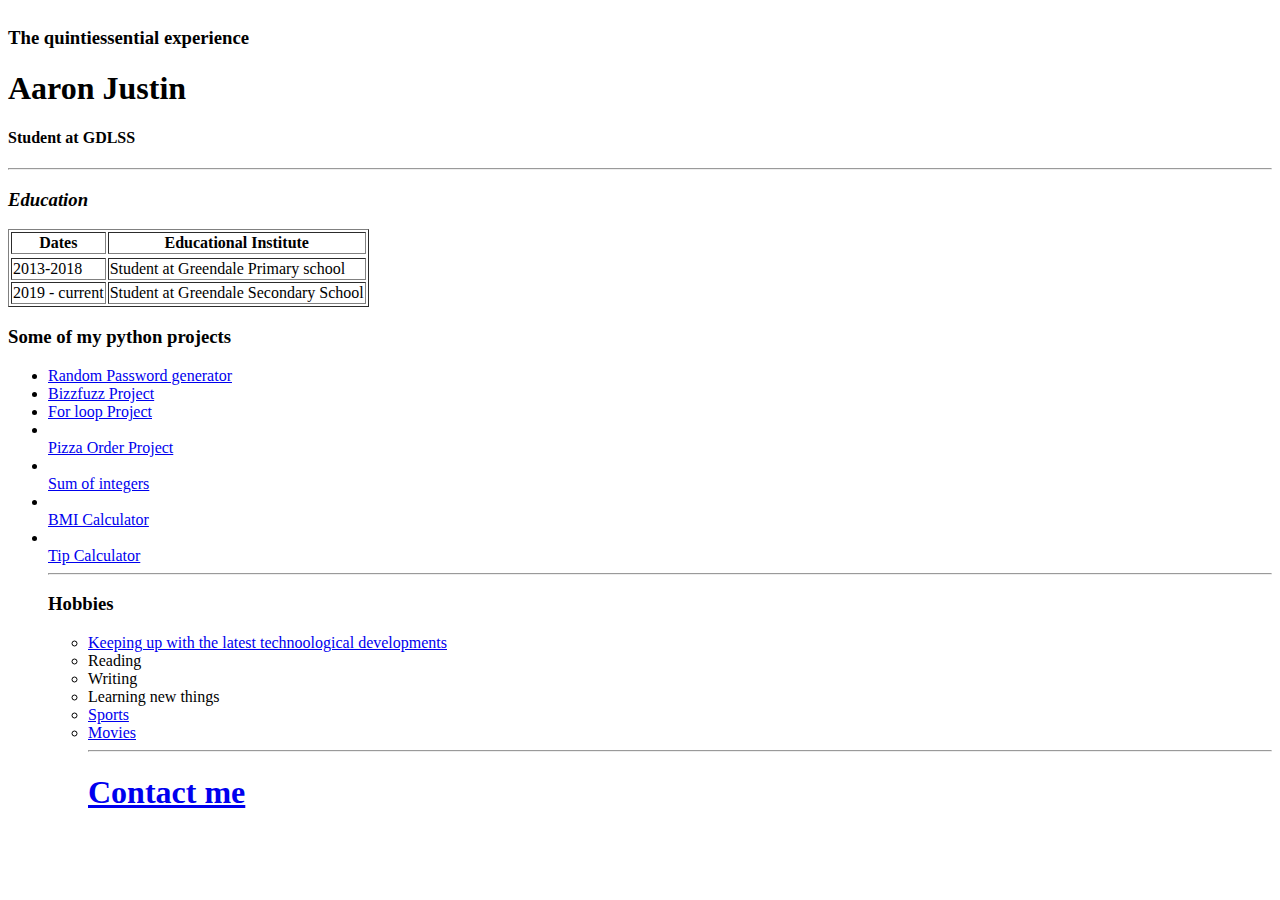
==== index.html @ c7da7084 "Update index.html" ====
<!DOCTYPE html>
<html lang="en" dir="ltr">

<head>
  <meta charset="utf-8">
  <title>The quintiessential experience</title>
<link rel="stylesheet" href="css/styles.css">

</head>
<table cellspacing=10>

</table>


</body>

</body>
<h3>The quintiessential experience</h3>
<tr>

</tr>
<h1>Aaron Justin<h1>
    <h4>Student at <strong>GDLSS</strong></h4>
    <hr>
    <h3><em>Education</em></h3>



    <table border=1>
      <tr>
        <thead>
          <tr>
            <th>Dates</th>
            <th>Educational Institute</th>
          </tr>
        </thead>
        <td>2013-2018</td>
        <td>Student at Greendale Primary school</td>
      </tr>
      <tr>
        <td>2019 - current</td>
        <td>Student at Greendale Secondary School</td>
      </tr>
    </table>
    </body>
    <h3>Some of my python projects</h3>
    <ul>
<li><a href="https://tinyurl.com/password-generator">Random Password generator</a></li>
<li><a href="https://tinyurl.com/bizzfuzz-project">Bizzfuzz Project</a></li>
<li><a href="https://tinyurl.com/for-loop-project">For loop Project</a><li>
</li><a href="https://tinyurl.com/pizza-order-project">Pizza Order Project</a><li>
</li><a href="https://tinyurl.com/sum-of-integers-in-two-numbers">Sum of integers</a><li>
</li><a href="https://tinyurl.com/BMI-Calculator-Project">BMI Calculator</a><li>
</li><a href="https://tinyurl.com/Tip-Calculator-Project">Tip Calculator</a>

<hr>
    <h3>Hobbies</h3>
    <ul>
      <li><a href="https://techcrunch.com/">Keeping up with the latest technoological developments</a></li>
      <li>Reading</li>
      <li>Writing</li>
      <li>Learning new things</li>
      <li><a href="https://www.espncricinfo.com/">Sports</a></li>


      <li><a href="https://www.imdb.com/">Movies</a></li>


      <hr>
      <h1><a href="contact.html">Contact me</a>
        <h1>

          </li>
    </ul>

</html>
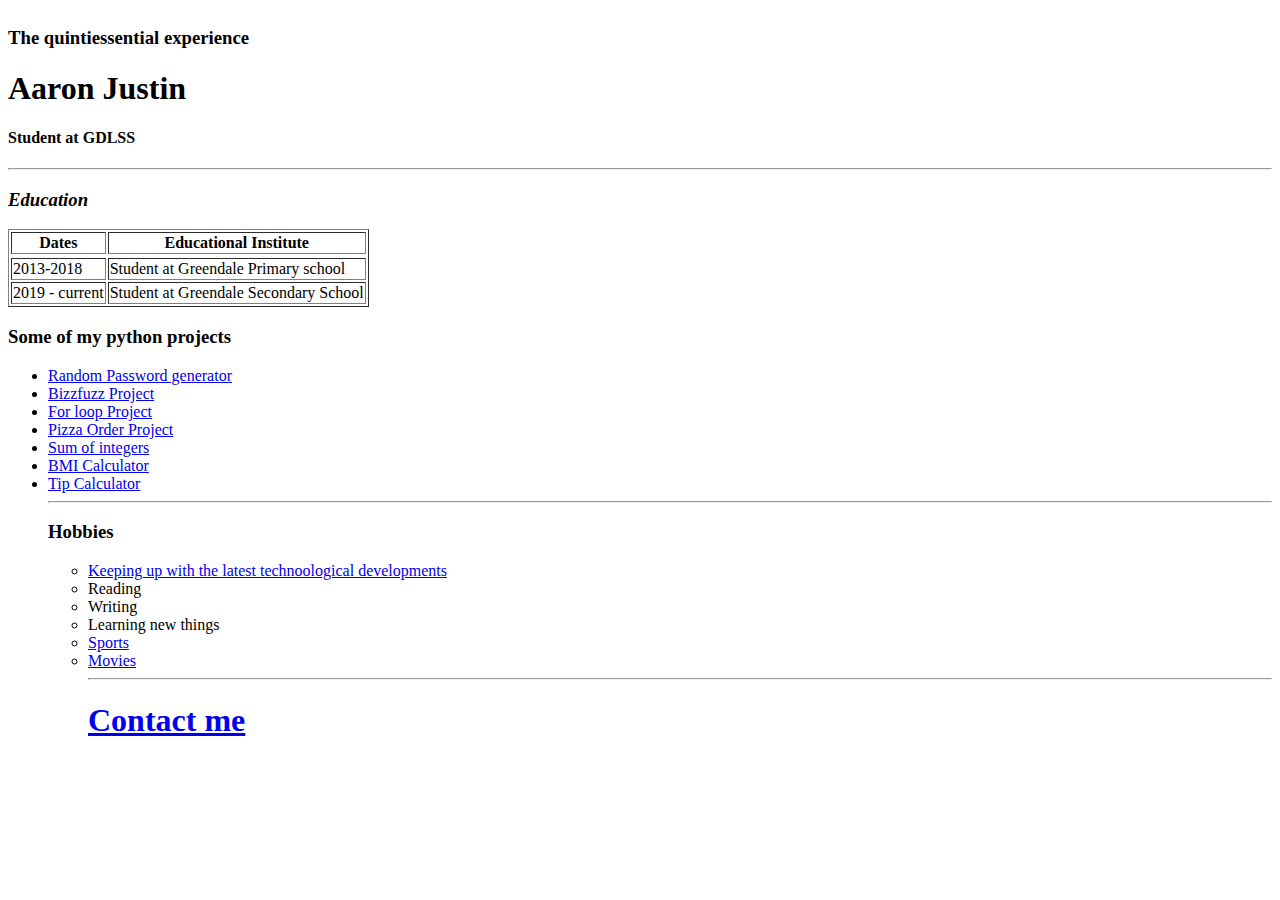
==== commit 8ab24800: "Update index.html" ====
--- a/index.html
+++ b/index.html
@@ -45,13 +45,13 @@
     </body>
     <h3>Some of my python projects</h3>
     <ul>
-<li><a href="https://tinyurl.com/password-generator">Random Password generator</a></li>
-<li><a href="https://tinyurl.com/bizzfuzz-project">Bizzfuzz Project</a></li>
-<li><a href="https://tinyurl.com/for-loop-project">For loop Project</a><li>
-</li><a href="https://tinyurl.com/pizza-order-project">Pizza Order Project</a><li>
-</li><a href="https://tinyurl.com/sum-of-integers-in-two-numbers">Sum of integers</a><li>
-</li><a href="https://tinyurl.com/BMI-Calculator-Project">BMI Calculator</a><li>
-</li><a href="https://tinyurl.com/Tip-Calculator-Project">Tip Calculator</a>
+<li><a href="https://tinyurl.com/password-generator">Random Password generator</a>
+<li><a href="https://tinyurl.com/bizzfuzz-project">Bizzfuzz Project</a>
+<li><a href="https://tinyurl.com/for-loop-project">For loop Project</a>
+<li><a href="https://tinyurl.com/pizza-order-project">Pizza Order Project</a>
+<li><a href="https://tinyurl.com/sum-of-integers-in-two-numbers">Sum of integers</a>
+<li><a href="https://tinyurl.com/BMI-Calculator-Project">BMI Calculator</a>
+<li><a href="https://tinyurl.com/Tip-Calculator-Project">Tip Calculator</a>
 
 <hr>
     <h3>Hobbies</h3>
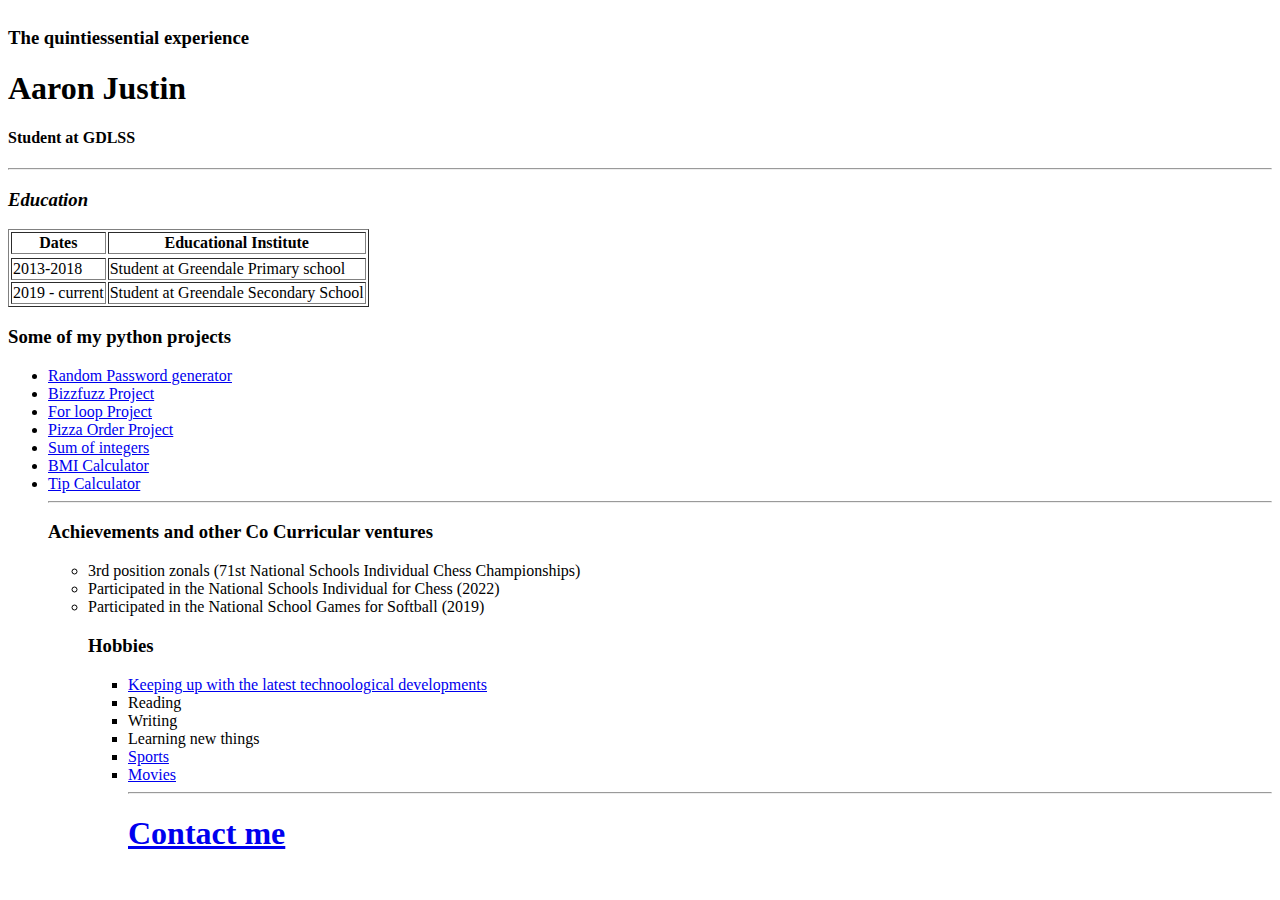
==== commit 86344303: "Update index.html" ====
--- a/index.html
+++ b/index.html
@@ -54,6 +54,11 @@
 <li><a href="https://tinyurl.com/Tip-Calculator-Project">Tip Calculator</a>
 
 <hr>
+<h3>Achievements and other Co Curricular ventures</h3>
+<ul>
+<li>3rd position zonals (71st National Schools Individual Chess Championships)
+<li>Participated in the National Schools Individual for Chess (2022)
+<li>Participated in the National School Games for Softball (2019)
     <h3>Hobbies</h3>
     <ul>
       <li><a href="https://techcrunch.com/">Keeping up with the latest technoological developments</a></li>
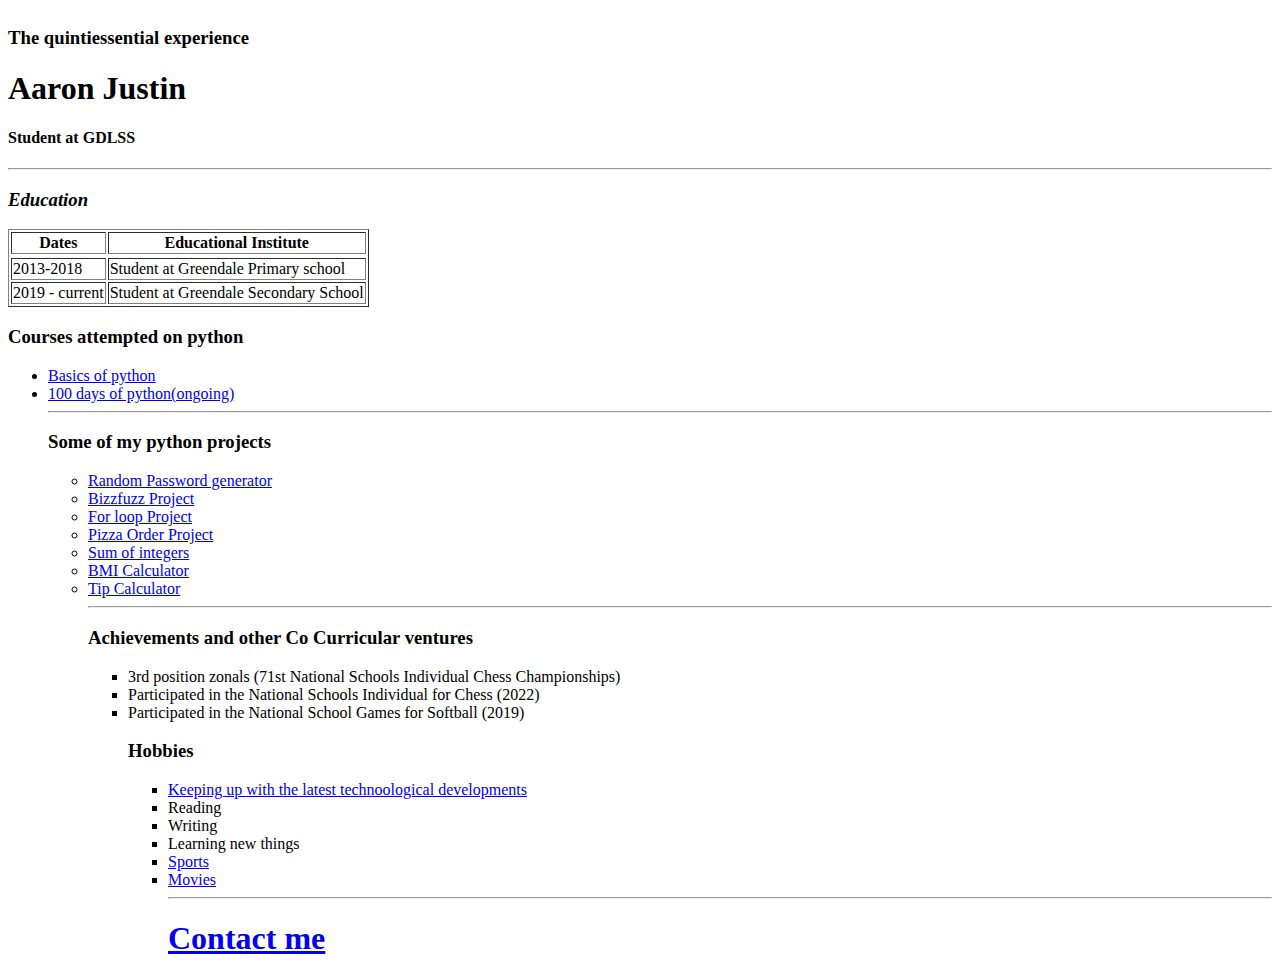
==== commit 0cba7242: "Update index.html" ====
--- a/index.html
+++ b/index.html
@@ -43,8 +43,14 @@
       </tr>
     </table>
     </body>
-    <h3>Some of my python projects</h3>
-    <ul>
+  
+  <h3>Courses attempted on python</h3>
+<ul>
+<li><a href="https://www.udemy.com/course/free-python/learn/lecture/5857078?start=0#content">Basics of python</a>
+<li><a href="https://www.udemy.com/course/100-days-of-code/learn/lecture/23154980?start=15#overview">100 days of python(ongoing)</a>
+<hr>
+<h3>Some of my python projects</h3>
+ <ul>
 <li><a href="https://tinyurl.com/password-generator">Random Password generator</a>
 <li><a href="https://tinyurl.com/bizzfuzz-project">Bizzfuzz Project</a>
 <li><a href="https://tinyurl.com/for-loop-project">For loop Project</a>
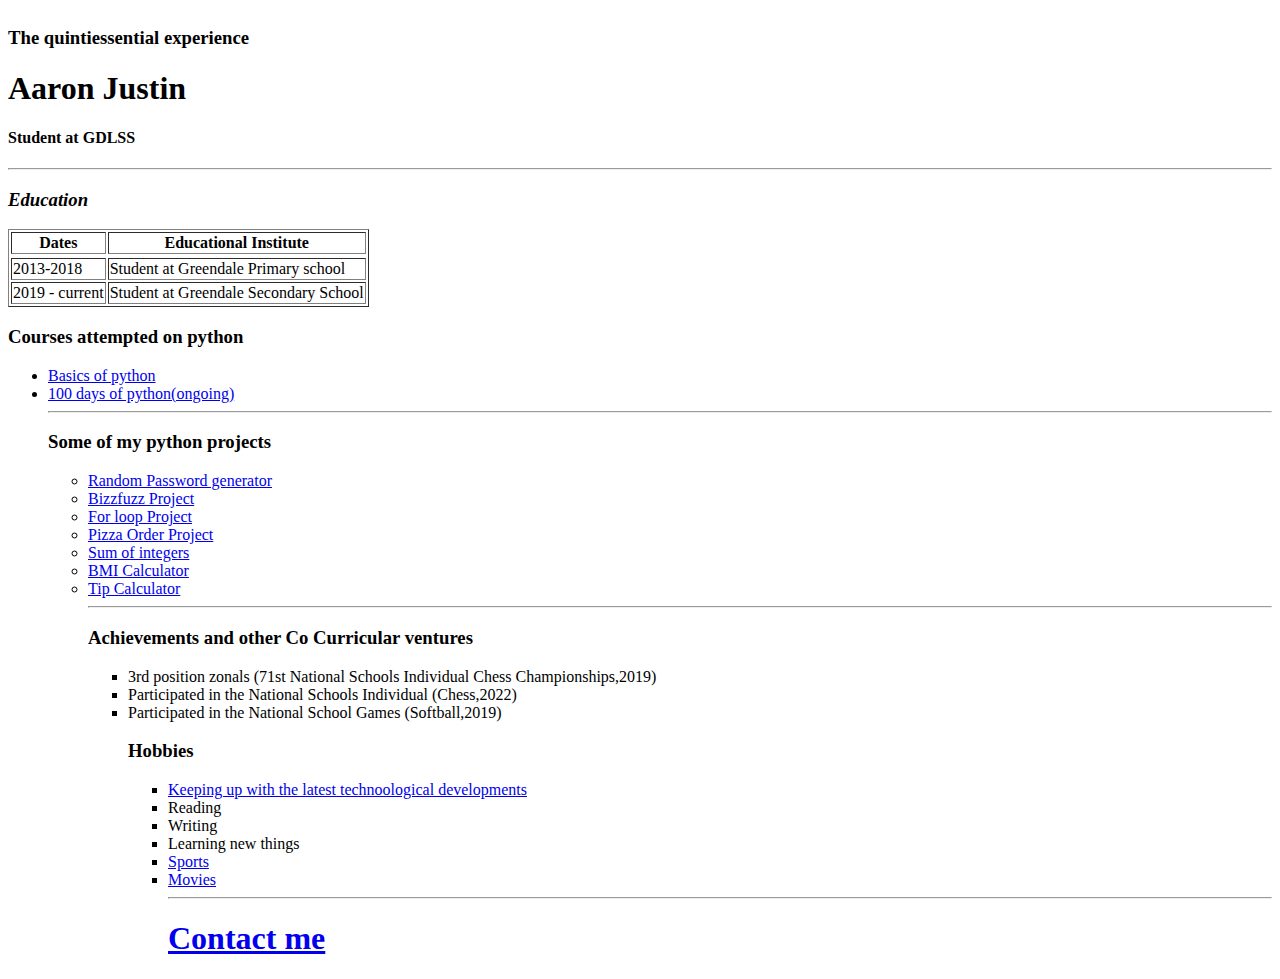
==== commit 698e2a54: "Update index.html" ====
--- a/index.html
+++ b/index.html
@@ -62,9 +62,9 @@
 <hr>
 <h3>Achievements and other Co Curricular ventures</h3>
 <ul>
-<li>3rd position zonals (71st National Schools Individual Chess Championships)
-<li>Participated in the National Schools Individual for Chess (2022)
-<li>Participated in the National School Games for Softball (2019)
+<li>3rd position zonals (71st National Schools Individual Chess Championships,2019)
+<li>Participated in the National Schools Individual (Chess,2022)
+<li>Participated in the National School Games (Softball,2019)
     <h3>Hobbies</h3>
     <ul>
       <li><a href="https://techcrunch.com/">Keeping up with the latest technoological developments</a></li>
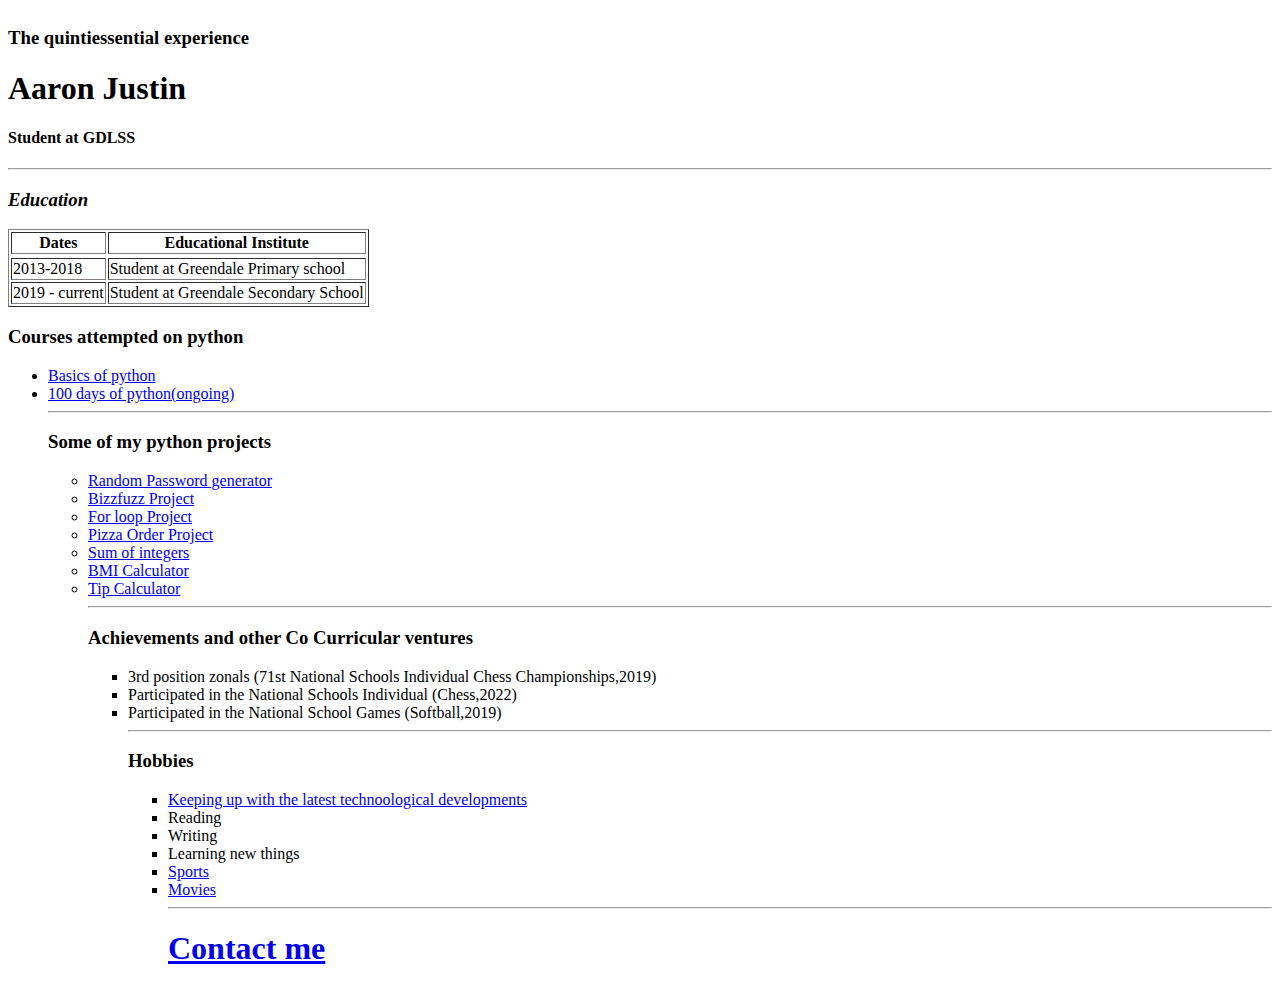
==== commit ca6db59b: "Update index.html" ====
--- a/index.html
+++ b/index.html
@@ -65,6 +65,7 @@
 <li>3rd position zonals (71st National Schools Individual Chess Championships,2019)
 <li>Participated in the National Schools Individual (Chess,2022)
 <li>Participated in the National School Games (Softball,2019)
+<hr>
     <h3>Hobbies</h3>
     <ul>
       <li><a href="https://techcrunch.com/">Keeping up with the latest technoological developments</a></li>
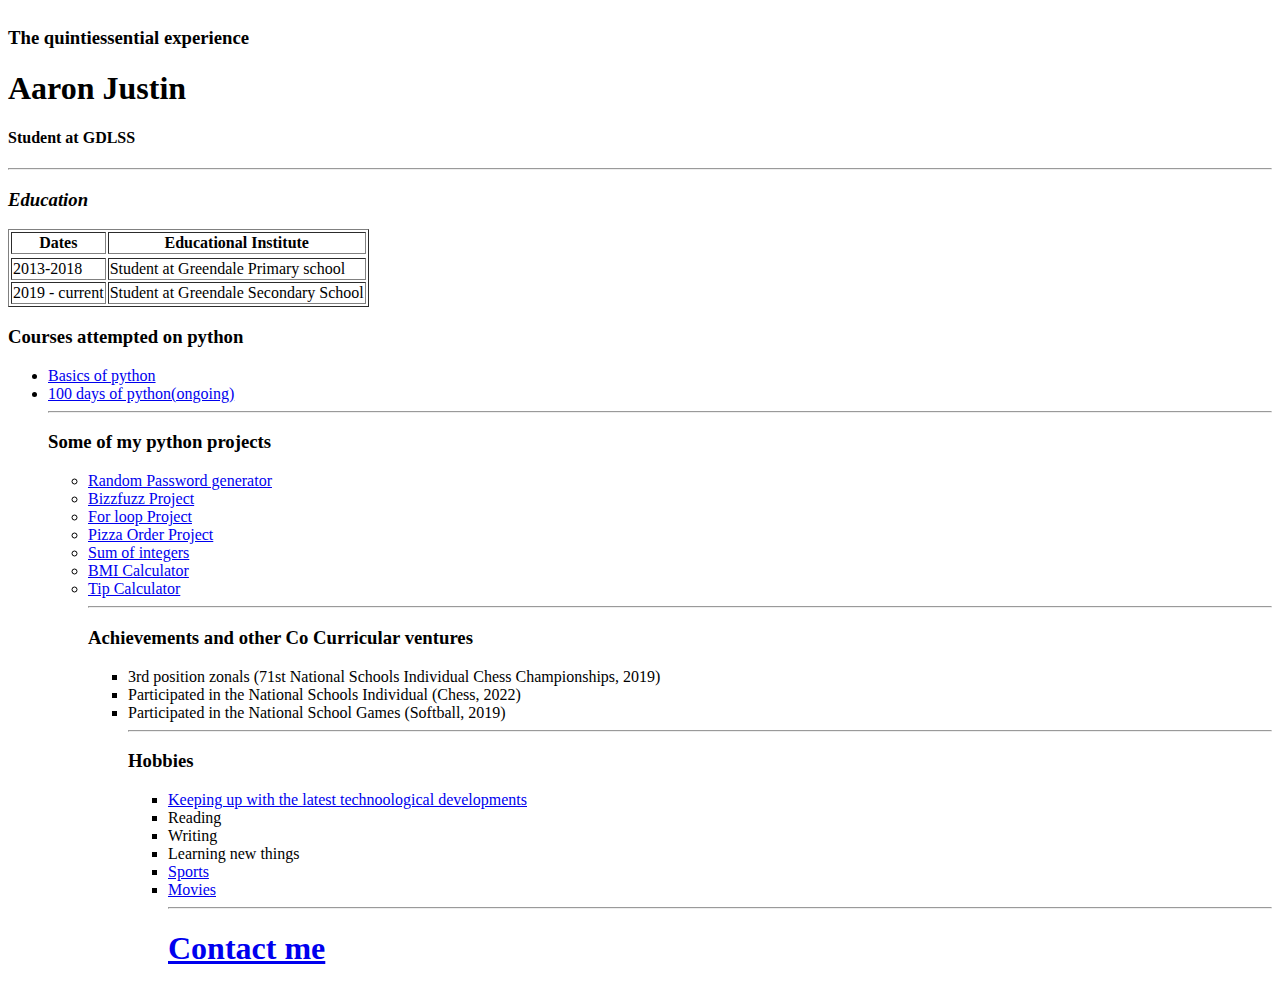
==== commit 55d246a0: "Update index.html" ====
--- a/index.html
+++ b/index.html
@@ -62,9 +62,9 @@
 <hr>
 <h3>Achievements and other Co Curricular ventures</h3>
 <ul>
-<li>3rd position zonals (71st National Schools Individual Chess Championships,2019)
-<li>Participated in the National Schools Individual (Chess,2022)
-<li>Participated in the National School Games (Softball,2019)
+<li>3rd position zonals (71st National Schools Individual Chess Championships, 2019)
+<li>Participated in the National Schools Individual (Chess, 2022)
+<li>Participated in the National School Games (Softball, 2019)
 <hr>
     <h3>Hobbies</h3>
     <ul>
